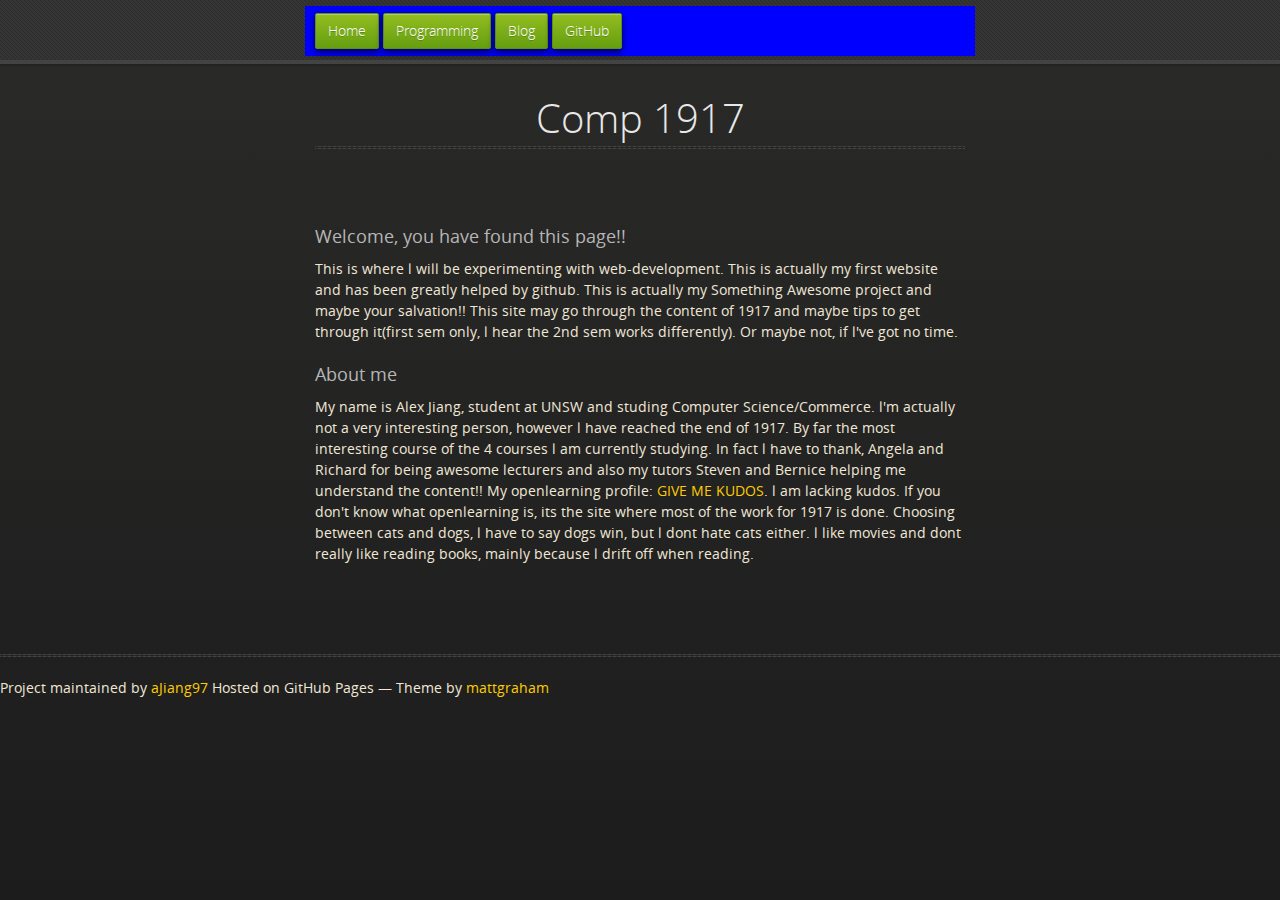
==== 1917.html @ 951616db "Update 1917.html" ====
<!doctype html>
<html>
  <head>
    <meta charset="utf-8">
    <meta http-equiv="X-UA-Compatible" content="chrome=1">
    <title>Comp 1917, Something Awesome</title>
    <link rel="stylesheet" href="stylesheets/styles.css">
    <link rel="stylesheet" href="stylesheets/github-dark.css">
    <script src="https://ajax.googleapis.com/ajax/libs/jquery/1.7.1/jquery.min.js"></script>
    <script src="javascripts/respond.js"></script>
    <meta name="viewport" content="width=device-width, initial-scale=1, user-scalable=no">

  </head>
  <body>
      <div id="header">
        <nav>
          <li><a href="/">Home</a></li>
          <li><a href="/1917">Programming</a></li>
          <li><a href="https://www.openlearning.com/u/alexjiang/blog" target="_blank">Blog</a></li>
          <li><a href="https://github.com/aJiang97" target="_blank">GitHub</a></li>
        </nav>
      </div>

    <div class="wrapper">
    <section>
        <div id="title">
            <h1>Comp 1917</h1>
            <hr>
        </div>

<h3>
<a id="welcome" class="anchor" href="#welcome-to-github-pages" aria-hidden="true"><span aria-hidden="true" 
class="octicon octicon-link"></span></a>Welcome, you have found this page!!
</h3>

<p>This is where l will be experimenting with web-development. This is actually my first website and has been greatly helped by 
github. This is actually my Something Awesome project and maybe your salvation!! This site may go through the content of 1917 
and maybe tips to get through it(first sem only, l hear the 2nd sem works differently). Or maybe not, if l've got no time.</p>

<h3>
<a id="about me" class="anchor" href="#designer-templates" aria-hidden="true"><span aria-hidden="true" 
class="octicon octicon-link"></span></a>About me
</h3>

<p>My name is Alex Jiang, student at UNSW and studing Computer Science/Commerce. l'm actually not a very interesting person,
 however l have reached the end of 1917. By far the most interesting course of the 4 courses l am currently studying. In fact l 
 have to thank, Angela and Richard for being awesome lecturers and also my tutors Steven and Bernice helping me understand the 
 content!! My openlearning profile: <a href="https://www.openlearning.com/u/alexjiang" target="_blank">GIVE ME KUDOS</a>. 
 l am lacking kudos. If you don't know what openlearning is, its the site where most of the work for 1917 is done.
 Choosing between cats and dogs, l have to say dogs win, but l dont hate cats either. l like movies and dont really like 
 reading books, mainly because l drift off when reading.</p>

    </section>
    </div>

    <footer>
          <hr>
          <span class="credits left">Project maintained by <a href="https://github.com/aJiang97">aJiang97</a></span>
          <span class="credits right">Hosted on GitHub Pages &mdash; Theme by <a href="https://twitter.com/michigangraham">mattgraham</a></span>
    </footer>
  </body>
</html>
---- stylesheets/styles.css ----
@font-face {
  font-family: 'OpenSansLight';
  src: url("../fonts/OpenSans-Light-webfont.eot");
  src: url("../fonts/OpenSans-Light-webfont.eot?#iefix") format("embedded-opentype"), url("../fonts/OpenSans-Light-webfont.woff") format("woff"), url("../fonts/OpenSans-Light-webfont.ttf") format("truetype"), url("../fonts/OpenSans-Light-webfont.svg#OpenSansLight") format("svg");
  font-weight: normal;
  font-style: normal;
}

@font-face {
  font-family: 'OpenSansLightItalic';
  src: url("../fonts/OpenSans-LightItalic-webfont.eot");
  src: url("../fonts/OpenSans-LightItalic-webfont.eot?#iefix") format("embedded-opentype"), url("../fonts/OpenSans-LightItalic-webfont.woff") format("woff"), url("../fonts/OpenSans-LightItalic-webfont.ttf") format("truetype"), url("../fonts/OpenSans-LightItalic-webfont.svg#OpenSansLightItalic") format("svg");
  font-weight: normal;
  font-style: normal;
}

@font-face {
  font-family: 'OpenSansRegular';
  src: url("../fonts/OpenSans-Regular-webfont.eot");
  src: url("../fonts/OpenSans-Regular-webfont.eot?#iefix") format("embedded-opentype"), url("../fonts/OpenSans-Regular-webfont.woff") format("woff"), url("../fonts/OpenSans-Regular-webfont.ttf") format("truetype"), url("../fonts/OpenSans-Regular-webfont.svg#OpenSansRegular") format("svg");
  font-weight: normal;
  font-style: normal;
  -webkit-font-smoothing: antialiased;
}

@font-face {
  font-family: 'OpenSansItalic';
  src: url("../fonts/OpenSans-Italic-webfont.eot");
  src: url("../fonts/OpenSans-Italic-webfont.eot?#iefix") format("embedded-opentype"), url("../fonts/OpenSans-Italic-webfont.woff") format("woff"), url("../fonts/OpenSans-Italic-webfont.ttf") format("truetype"), url("../fonts/OpenSans-Italic-webfont.svg#OpenSansItalic") format("svg");
  font-weight: normal;
  font-style: normal;
  -webkit-font-smoothing: antialiased;
}

@font-face {
  font-family: 'OpenSansSemibold';
  src: url("../fonts/OpenSans-Semibold-webfont.eot");
  src: url("../fonts/OpenSans-Semibold-webfont.eot?#iefix") format("embedded-opentype"), url("../fonts/OpenSans-Semibold-webfont.woff") format("woff"), url("../fonts/OpenSans-Semibold-webfont.ttf") format("truetype"), url("../fonts/OpenSans-Semibold-webfont.svg#OpenSansSemibold") format("svg");
  font-weight: normal;
  font-style: normal;
  -webkit-font-smoothing: antialiased;
}

@font-face {
  font-family: 'OpenSansSemiboldItalic';
  src: url("../fonts/OpenSans-SemiboldItalic-webfont.eot");
  src: url("../fonts/OpenSans-SemiboldItalic-webfont.eot?#iefix") format("embedded-opentype"), url("../fonts/OpenSans-SemiboldItalic-webfont.woff") format("woff"), url("../fonts/OpenSans-SemiboldItalic-webfont.ttf") format("truetype"), url("../fonts/OpenSans-SemiboldItalic-webfont.svg#OpenSansSemiboldItalic") format("svg");
  font-weight: normal;
  font-style: normal;
  -webkit-font-smoothing: antialiased;
}

@font-face {
  font-family: 'OpenSansBold';
  src: url("../fonts/OpenSans-Bold-webfont.eot");
  src: url("../fonts/OpenSans-Bold-webfont.eot?#iefix") format("embedded-opentype"), url("../fonts/OpenSans-Bold-webfont.woff") format("woff"), url("../fonts/OpenSans-Bold-webfont.ttf") format("truetype"), url("../fonts/OpenSans-Bold-webfont.svg#OpenSansBold") format("svg");
  font-weight: normal;
  font-style: normal;
  -webkit-font-smoothing: antialiased;
}

@font-face {
  font-family: 'OpenSansBoldItalic';
  src: url("../fonts/OpenSans-BoldItalic-webfont.eot");
  src: url("../fonts/OpenSans-BoldItalic-webfont.eot?#iefix") format("embedded-opentype"), url("../fonts/OpenSans-BoldItalic-webfont.woff") format("woff"), url("../fonts/OpenSans-BoldItalic-webfont.ttf") format("truetype"), url("../fonts/OpenSans-BoldItalic-webfont.svg#OpenSansBoldItalic") format("svg");
  font-weight: normal;
  font-style: normal;
  -webkit-font-smoothing: antialiased;
}

/* normalize.css 2012-02-07T12:37 UTC - https://github.com/necolas/normalize.css */
/* =============================================================================
   HTML5 display definitions
   ========================================================================== */
/*
 * Corrects block display not defined in IE6/7/8/9 & FF3
 */
article,
aside,
details,
figcaption,
figure,
footer,
header,
hgroup,
nav,
section,
summary {
  display: block;
}

/*
 * Corrects inline-block display not defined in IE6/7/8/9 & FF3
 */
audio,
canvas,
video {
  display: inline-block;
  *display: inline;
  *zoom: 1;
}

/*
 * Prevents modern browsers from displaying 'audio' without controls
 */
audio:not([controls]) {
  display: none;
}

/*
 * Addresses styling for 'hidden' attribute not present in IE7/8/9, FF3, S4
 * Known issue: no IE6 support
 */
[hidden] {
  display: none;
}

/* =============================================================================
   Base
   ========================================================================== */
/*
 * 1. Corrects text resizing oddly in IE6/7 when body font-size is set using em units
 *    http://clagnut.com/blog/348/#c790
 * 2. Prevents iOS text size adjust after orientation change, without disabling user zoom
 *    www.456bereastreet.com/archive/201012/controlling_text_size_in_safari_for_ios_without_disabling_user_zoom/
 */
html {
  font-size: 100%;
  /* 1 */
  -webkit-text-size-adjust: 100%;
  /* 2 */
  -ms-text-size-adjust: 100%;
  /* 2 */
}

/*
 * Addresses font-family inconsistency between 'textarea' and other form elements.
 */
html,
button,
input,
select,
textarea {
  font-family: sans-serif;
}

/*
 * Addresses margins handled incorrectly in IE6/7
 */
body {
  margin: 0;
}

/* =============================================================================
   Links
   ========================================================================== */
/*
 * Addresses outline displayed oddly in Chrome
 */
a:focus {
  outline: thin dotted;
}

/*
 * Improves readability when focused and also mouse hovered in all browsers
 * people.opera.com/patrickl/experiments/keyboard/test
 */
a:hover,
a:active {
  outline: 0;
}

/* =============================================================================
   Typography
   ========================================================================== */
/*
 * Addresses font sizes and margins set differently in IE6/7
 * Addresses font sizes within 'section' and 'article' in FF4+, Chrome, S5
 */
h1 {
  font-size: 2em;
  margin: 0.67em 0;
}

h2 {
  font-size: 1.5em;
  margin: 0.83em 0;
}

h3 {
  font-size: 1.17em;
  margin: 1em 0;
}

h4 {
  font-size: 1em;
  margin: 1.33em 0;
}

h5 {
  font-size: 0.83em;
  margin: 1.67em 0;
}

h6 {
  font-size: 0.75em;
  margin: 2.33em 0;
}

/*
 * Addresses styling not present in IE7/8/9, S5, Chrome
 */
abbr[title] {
  border-bottom: 1px dotted;
}

/*
 * Addresses style set to 'bolder' in FF3+, S4/5, Chrome
*/
b,
strong {
  font-weight: bold;
}

blockquote {
  margin: 1em 40px;
}

/*
 * Addresses styling not present in S5, Chrome
 */
dfn {
  font-style: italic;
}

/*
 * Addresses styling not present in IE6/7/8/9
 */
mark {
  background: #ff0;
  color: #000;
}

/*
 * Addresses margins set differently in IE6/7
 */
p,
pre {
  margin: 1em 0;
}

/*
 * Corrects font family set oddly in IE6, S4/5, Chrome
 * en.wikipedia.org/wiki/User:Davidgothberg/Test59
 */
pre,
code,
kbd,
samp {
  font-family: monospace, serif;
  _font-family: 'courier new', monospace;
  font-size: 1em;
}

/*
 * 1. Addresses CSS quotes not supported in IE6/7
 * 2. Addresses quote property not supported in S4
 */
/* 1 */
q {
  quotes: none;
}

/* 2 */
q:before,
q:after {
  content: '';
  content: none;
}

small {
  font-size: 75%;
}

/*
 * Prevents sub and sup affecting line-height in all browsers
 * gist.github.com/413930
 */
sub,
sup {
  font-size: 75%;
  line-height: 0;
  position: relative;
  vertical-align: baseline;
}

sup {
  top: -0.5em;
}

sub {
  bottom: -0.25em;
}

/* =============================================================================
   Lists
   ========================================================================== */
/*
 * Addresses margins set differently in IE6/7
 */
dl,
menu,
ol,
ul {
  margin: 1em 0;
}

dd {
  margin: 0 0 0 40px;
}

/*
 * Addresses paddings set differently in IE6/7
 */
menu,
ol,
ul {
  padding: 0 0 0 40px;
}

/*
 * Corrects list images handled incorrectly in IE7
 */
nav ul,
nav ol {
  list-style: none;
  list-style-image: none;
}

/* =============================================================================
   Embedded content
   ========================================================================== */
/*
 * 1. Removes border when inside 'a' element in IE6/7/8/9, FF3
 * 2. Improves image quality when scaled in IE7
 *    code.flickr.com/blog/2008/11/12/on-ui-quality-the-little-things-client-side-image-resizing/
 */
img {
  border: 0;
  /* 1 */
  -ms-interpolation-mode: bicubic;
  /* 2 */
}

/*
 * Corrects overflow displayed oddly in IE9
 */
svg:not(:root) {
  overflow: hidden;
}

/* =============================================================================
   Figures
   ========================================================================== */
/*
 * Addresses margin not present in IE6/7/8/9, S5, O11
 */
figure {
  margin: 0;
}

/* =============================================================================
   Forms
   ========================================================================== */
/*
 * Corrects margin displayed oddly in IE6/7
 */
form {
  margin: 0;
}

/*
 * Define consistent border, margin, and padding
 */
fieldset {
  border: 1px solid #c0c0c0;
  margin: 0 2px;
  padding: 0.35em 0.625em 0.75em;
}

/*
 * 1. Corrects color not being inherited in IE6/7/8/9
 * 2. Corrects text not wrapping in FF3 
 * 3. Corrects alignment displayed oddly in IE6/7
 */
legend {
  border: 0;
  /* 1 */
  padding: 0;
  white-space: normal;
  /* 2 */
  *margin-left: -7px;
  /* 3 */
}

/*
 * 1. Corrects font size not being inherited in all browsers
 * 2. Addresses margins set differently in IE6/7, FF3+, S5, Chrome
 * 3. Improves appearance and consistency in all browsers
 */
button,
input,
select,
textarea {
  font-size: 100%;
  /* 1 */
  margin: 0;
  /* 2 */
  vertical-align: baseline;
  /* 3 */
  *vertical-align: middle;
  /* 3 */
}

/*
 * Addresses FF3/4 setting line-height on 'input' using !important in the UA stylesheet
 */
button,
input {
  line-height: normal;
  /* 1 */
}

/*
 * 1. Improves usability and consistency of cursor style between image-type 'input' and others
 * 2. Corrects inability to style clickable 'input' types in iOS
 * 3. Removes inner spacing in IE7 without affecting normal text inputs
 *    Known issue: inner spacing remains in IE6
 */
button,
input[type="button"],
input[type="reset"],
input[type="submit"] {
  cursor: pointer;
  /* 1 */
  -webkit-appearance: button;
  /* 2 */
  *overflow: visible;
  /* 3 */
}

/*
 * Re-set default cursor for disabled elements
 */
button[disabled],
input[disabled] {
  cursor: default;
}

/*
 * 1. Addresses box sizing set to content-box in IE8/9
 * 2. Removes excess padding in IE8/9
 * 3. Removes excess padding in IE7
      Known issue: excess padding remains in IE6
 */
input[type="checkbox"],
input[type="radio"] {
  box-sizing: border-box;
  /* 1 */
  padding: 0;
  /* 2 */
  *height: 13px;
  /* 3 */
  *width: 13px;
  /* 3 */
}

/*
 * 1. Addresses appearance set to searchfield in S5, Chrome
 * 2. Addresses box-sizing set to border-box in S5, Chrome (include -moz to future-proof)
 */
input[type="search"] {
  -webkit-appearance: textfield;
  /* 1 */
  -moz-box-sizing: content-box;
  -webkit-box-sizing: content-box;
  /* 2 */
  box-sizing: content-box;
}

/*
 * Removes inner padding and search cancel button in S5, Chrome on OS X
 */
input[type="search"]::-webkit-search-decoration,
input[type="search"]::-webkit-search-cancel-button {
  -webkit-appearance: none;
}

/*
 * Removes inner padding and border in FF3+
 * www.sitepen.com/blog/2008/05/14/the-devils-in-the-details-fixing-dojos-toolbar-buttons/
 */
button::-moz-focus-inner,
input::-moz-focus-inner {
  border: 0;
  padding: 0;
}

/*
 * 1. Removes default vertical scrollbar in IE6/7/8/9
 * 2. Improves readability and alignment in all browsers
 */
textarea {
  overflow: auto;
  /* 1 */
  vertical-align: top;
  /* 2 */
}

/* =============================================================================
   Tables
   ========================================================================== */
/*
 * Remove most spacing between table cells
 */
table {
  border-collapse: collapse;
  border-spacing: 0;
}

body {
  padding: 0px 0 20px 0px;
  margin: 0px;
  font: 14px/1.5 "OpenSansRegular", "Helvetica Neue", Helvetica, Arial, sans-serif;
  color: #f0e7d5;
  font-weight: normal;
  background: #252525;
  background-attachment: fixed !important;
  background: -webkit-gradient(linear, 50% 0%, 50% 100%, color-stop(0%, #2a2a29), color-stop(100%, #1c1c1c));
  background: -webkit-linear-gradient(#2a2a29, #1c1c1c);
  background: -moz-linear-gradient(#2a2a29, #1c1c1c);
  background: -o-linear-gradient(#2a2a29, #1c1c1c);
  background: -ms-linear-gradient(#2a2a29, #1c1c1c);
  background: linear-gradient(#2a2a29, #1c1c1c);
}

h1, h2, h3, h4, h5, h6 {
  color: #e8e8e8;
  margin: 0 0 10px;
  font-family: 'OpenSansRegular', "Helvetica Neue", Helvetica, Arial, sans-serif;
  font-weight: normal;
}

p, ul, ol, table, pre, dl {
  margin: 0 0 20px;
}

h1, h2, h3 {
  line-height: 1.1;
}

h1 {
  font-size: 28px;
}

h2 {
  font-size: 24px;
}

h4, h5, h6 {
  color: #e8e8e8;
}

h3 {
  font-size: 18px;
  line-height: 24px;
  font-family: 'OpenSansRegular', "Helvetica Neue", Helvetica, Arial, sans-serif !important;
  font-weight: normal;
  color: #b6b6b6;
}

a {
  color: #ffcc00;
  font-weight: 400;
  text-decoration: none;
}
a:hover {
  color: #ffeb9b;
}

a small {
  font-size: 11px;
  color: #666;
  margin-top: -0.6em;
  display: block;
}

ul {
  list-style-image: url("../images/bullet.png");
}

strong {
  font-family: 'OpenSansBold', "Helvetica Neue", Helvetica, Arial, sans-serif !important;
  font-weight: normal;
}

.wrapper {
  max-width: 650px;
  margin: 0 auto;
  position: relative;
  padding: 0 20px;
}

section img {
  max-width: 100%;
}

blockquote {
  border-left: 3px solid #ffcc00;
  margin: 0;
  padding: 0 0 0 20px;
  font-style: italic;
}

code {
  font-family: "Lucida Sans", Monaco, Bitstream Vera Sans Mono, Lucida Console, Terminal;
  color: #efefef;
  font-size: 13px;
  margin: 0 4px;
  padding: 4px 6px;
  -moz-border-radius: 2px;
  -webkit-border-radius: 2px;
  -o-border-radius: 2px;
  -ms-border-radius: 2px;
  -khtml-border-radius: 2px;
  border-radius: 2px;
}

pre {
  padding: 8px 15px;
  background: #191919;
  -moz-border-radius: 2px;
  -webkit-border-radius: 2px;
  -o-border-radius: 2px;
  -ms-border-radius: 2px;
  -khtml-border-radius: 2px;
  border-radius: 2px;
  border: 1px solid #121212;
  -moz-box-shadow: inset 0 1px 3px rgba(0, 0, 0, 0.3);
  -webkit-box-shadow: inset 0 1px 3px rgba(0, 0, 0, 0.3);
  -o-box-shadow: inset 0 1px 3px rgba(0, 0, 0, 0.3);
  box-shadow: inset 0 1px 3px rgba(0, 0, 0, 0.3);
  overflow: auto;
  overflow-y: hidden;
}
pre code {
  color: #efefef;
  text-shadow: 0px 1px 0px #000;
  margin: 0;
  padding: 0;
}

table {
  width: 100%;
  border-collapse: collapse;
}

th {
  text-align: left;
  padding: 5px 10px;
  border-bottom: 1px solid #434343;
  color: #b6b6b6;
  font-family: 'OpenSansSemibold', "Helvetica Neue", Helvetica, Arial, sans-serif !important;
  font-weight: normal;
}

td {
  text-align: left;
  padding: 5px 10px;
  border-bottom: 1px solid #434343;
}

hr {
  border: 0;
  outline: none;
  height: 3px;
  background: transparent url("../images/hr.gif") center center repeat-x;
  margin: 0 0 20px;
}

dt {
  color: #F0E7D5;
  font-family: 'OpenSansSemibold', "Helvetica Neue", Helvetica, Arial, sans-serif !important;
  font-weight: normal;
}

#header {
  z-index: 100;
  left: 0;
  top: 0px;
  height: 60px;
  width: 100%;
  position: fixed;
  background: url(../images/nav-bg.gif) #353535;
  border-bottom: 4px solid #434343;
  -moz-box-shadow: 0px 1px 3px rgba(0, 0, 0, 0.25);
  -webkit-box-shadow: 0px 1px 3px rgba(0, 0, 0, 0.25);
  -o-box-shadow: 0px 1px 3px rgba(0, 0, 0, 0.25);
  box-shadow: 0px 1px 3px rgba(0, 0, 0, 0.25);
}
#header nav {
  max-width: 650px;
  margin: 0 auto;
  padding: 0 10px;
  background: blue;
  margin: 6px auto;
}
#header nav li {
  font-family: 'OpenSansLight', "Helvetica Neue", Helvetica, Arial, sans-serif;
  font-weight: normal;
  list-style: none;
  display: inline;
  color: white;
  line-height: 50px;
  text-shadow: 0px 1px 0px rgba(0, 0, 0, 0.2);
  font-size: 14px;
}
#header nav li a {
  color: white;
  border: 1px solid #5d910b;
  background: -webkit-gradient(linear, 50% 0%, 50% 100%, color-stop(0%, #93bd20), color-stop(100%, #659e10));
  background: -webkit-linear-gradient(#93bd20, #659e10);
  background: -moz-linear-gradient(#93bd20, #659e10);
  background: -o-linear-gradient(#93bd20, #659e10);
  background: -ms-linear-gradient(#93bd20, #659e10);
  background: linear-gradient(#93bd20, #659e10);
  -moz-border-radius: 2px;
  -webkit-border-radius: 2px;
  -o-border-radius: 2px;
  -ms-border-radius: 2px;
  -khtml-border-radius: 2px;
  border-radius: 2px;
  -moz-box-shadow: inset 0px 1px 0px rgba(255, 255, 255, 0.3), 0px 3px 7px rgba(0, 0, 0, 0.7);
  -webkit-box-shadow: inset 0px 1px 0px rgba(255, 255, 255, 0.3), 0px 3px 7px rgba(0, 0, 0, 0.7);
  -o-box-shadow: inset 0px 1px 0px rgba(255, 255, 255, 0.3), 0px 3px 7px rgba(0, 0, 0, 0.7);
  box-shadow: inset 0px 1px 0px rgba(255, 255, 255, 0.3), 0px 3px 7px rgba(0, 0, 0, 0.7);
  background-color: #93bd20;
  padding: 10px 12px;
  margin-top: 6px;
  line-height: 14px;
  font-size: 14px;
  display: inline-block;
  text-align: center;
}
#header nav li a:hover {
  background: -webkit-gradient(linear, 50% 0%, 50% 100%, color-stop(0%, #749619), color-stop(100%, #527f0e));
  background: -webkit-linear-gradient(#749619, #527f0e);
  background: -moz-linear-gradient(#749619, #527f0e);
  background: -o-linear-gradient(#749619, #527f0e);
  background: -ms-linear-gradient(#749619, #527f0e);
  background: linear-gradient(#749619, #527f0e);
  background-color: #659e10;
  border: 1px solid #527f0e;
  -moz-box-shadow: inset 0px 1px 1px rgba(0, 0, 0, 0.2), 0px 1px 0px rgba(0, 0, 0, 0);
  -webkit-box-shadow: inset 0px 1px 1px rgba(0, 0, 0, 0.2), 0px 1px 0px rgba(0, 0, 0, 0);
  -o-box-shadow: inset 0px 1px 1px rgba(0, 0, 0, 0.2), 0px 1px 0px rgba(0, 0, 0, 0);
  box-shadow: inset 0px 1px 1px rgba(0, 0, 0, 0.2), 0px 1px 0px rgba(0, 0, 0, 0);
}
#header nav li.fork {
  float: left;
  margin-left: 0px;
}
#header nav li.downloads {
  float: right;
  margin-left: 6px;
}
#header nav li.title {
  float: right;
  margin-right: 10px;
  font-size: 11px;
}

section {
  max-width: 650px;
  padding: 30px 0px 50px 0px;
  margin: 20px 0;
  margin-top: 70px;
}
section #title {
  border: 0;
  outline: none;
  margin: 0 0 50px 0;
  padding: 0 0 5px 0;
}
section #title h1 {
  font-family: 'OpenSansLight', "Helvetica Neue", Helvetica, Arial, sans-serif;
  font-weight: normal;
  font-size: 40px;
  text-align: center;
  line-height: 36px;
}
section #title p {
  color: #d7cfbe;
  font-family: 'OpenSansLight', "Helvetica Neue", Helvetica, Arial, sans-serif;
  font-weight: normal;
  font-size: 18px;
  text-align: center;
}
section #title .credits {
  font-size: 11px;
  font-family: 'OpenSansRegular', "Helvetica Neue", Helvetica, Arial, sans-serif;
  font-weight: normal;
  color: #696969;
  margin-top: -10px;
}
section #title .credits.left {
  float: left;
}
section #title .credits.right {
  float: right;
}

@media print, screen and (max-width: 720px) {
  #title .credits {
    display: block;
    width: 100%;
    line-height: 30px;
    text-align: center;
  }
  #title .credits .left {
    float: none;
    display: block;
  }
  #title .credits .right {
    float: none;
    display: block;
  }
}
@media print, screen and (max-width: 480px) {
  #header {
    margin-top: -20px;
  }

  section {
    margin-top: 40px;
  }

  nav {
    display: none;
  }
}
---- stylesheets/github-dark.css ----
/*
The MIT License (MIT)

Copyright (c) 2015 GitHub, Inc.

Permission is hereby granted, free of charge, to any person obtaining a copy
of this software and associated documentation files (the "Software"), to deal
in the Software without restriction, including without limitation the rights
to use, copy, modify, merge, publish, distribute, sublicense, and/or sell
copies of the Software, and to permit persons to whom the Software is
furnished to do so, subject to the following conditions:

The above copyright notice and this permission notice shall be included in all
copies or substantial portions of the Software.

THE SOFTWARE IS PROVIDED "AS IS", WITHOUT WARRANTY OF ANY KIND, EXPRESS OR
IMPLIED, INCLUDING BUT NOT LIMITED TO THE WARRANTIES OF MERCHANTABILITY,
FITNESS FOR A PARTICULAR PURPOSE AND NONINFRINGEMENT. IN NO EVENT SHALL THE
AUTHORS OR COPYRIGHT HOLDERS BE LIABLE FOR ANY CLAIM, DAMAGES OR OTHER
LIABILITY, WHETHER IN AN ACTION OF CONTRACT, TORT OR OTHERWISE, ARISING FROM,
OUT OF OR IN CONNECTION WITH THE SOFTWARE OR THE USE OR OTHER DEALINGS IN THE
SOFTWARE.

*/

.pl-c /* comment */ {
  color: #969896;
}

.pl-c1      /* constant, markup.raw, meta.diff.header, meta.module-reference, meta.property-name, support, support.constant, support.variable, variable.other.constant */,
.pl-s .pl-v /* string variable */ {
  color: #0099cd;
}

.pl-e  /* entity */,
.pl-en /* entity.name */ {
  color: #9774cb;
}

.pl-s .pl-s1 /* string source */,
.pl-smi      /* storage.modifier.import, storage.modifier.package, storage.type.java, variable.other, variable.parameter.function */ {
  color: #ddd;
}

.pl-ent /* entity.name.tag */ {
  color: #7bcc72;
}

.pl-k /* keyword, storage, storage.type */ {
  color: #cc2372;
}

.pl-pds              /* punctuation.definition.string, string.regexp.character-class */,
.pl-s                /* string */,
.pl-s .pl-pse .pl-s1 /* string punctuation.section.embedded source */,
.pl-sr               /* string.regexp */,
.pl-sr .pl-cce       /* string.regexp constant.character.escape */,
.pl-sr .pl-sra       /* string.regexp string.regexp.arbitrary-repitition */,
.pl-sr .pl-sre       /* string.regexp source.ruby.embedded */ {
  color: #3c66e2;
}

.pl-v /* variable */ {
  color: #fb8764;
}

.pl-id /* invalid.deprecated */ {
  color: #e63525;
}

.pl-ii /* invalid.illegal */ {
  background-color: #e63525;
  color: #f8f8f8;
}

.pl-sr .pl-cce /* string.regexp constant.character.escape */ {
  color: #7bcc72;
  font-weight: bold;
}

.pl-ml /* markup.list */ {
  color: #c26b2b;
}

.pl-mh        /* markup.heading */,
.pl-mh .pl-en /* markup.heading entity.name */,
.pl-ms        /* meta.separator */ {
  color: #264ec5;
  font-weight: bold;
}

.pl-mq /* markup.quote */ {
  color: #00acac;
}

.pl-mi /* markup.italic */ {
  color: #ddd;
  font-style: italic;
}

.pl-mb /* markup.bold */ {
  color: #ddd;
  font-weight: bold;
}

.pl-md /* markup.deleted, meta.diff.header.from-file */ {
  background-color: #ffecec;
  color: #bd2c00;
}

.pl-mi1 /* markup.inserted, meta.diff.header.to-file */ {
  background-color: #eaffea;
  color: #55a532;
}

.pl-mdr /* meta.diff.range */ {
  color: #9774cb;
  font-weight: bold;
}

.pl-mo /* meta.output */ {
  color: #264ec5;
}
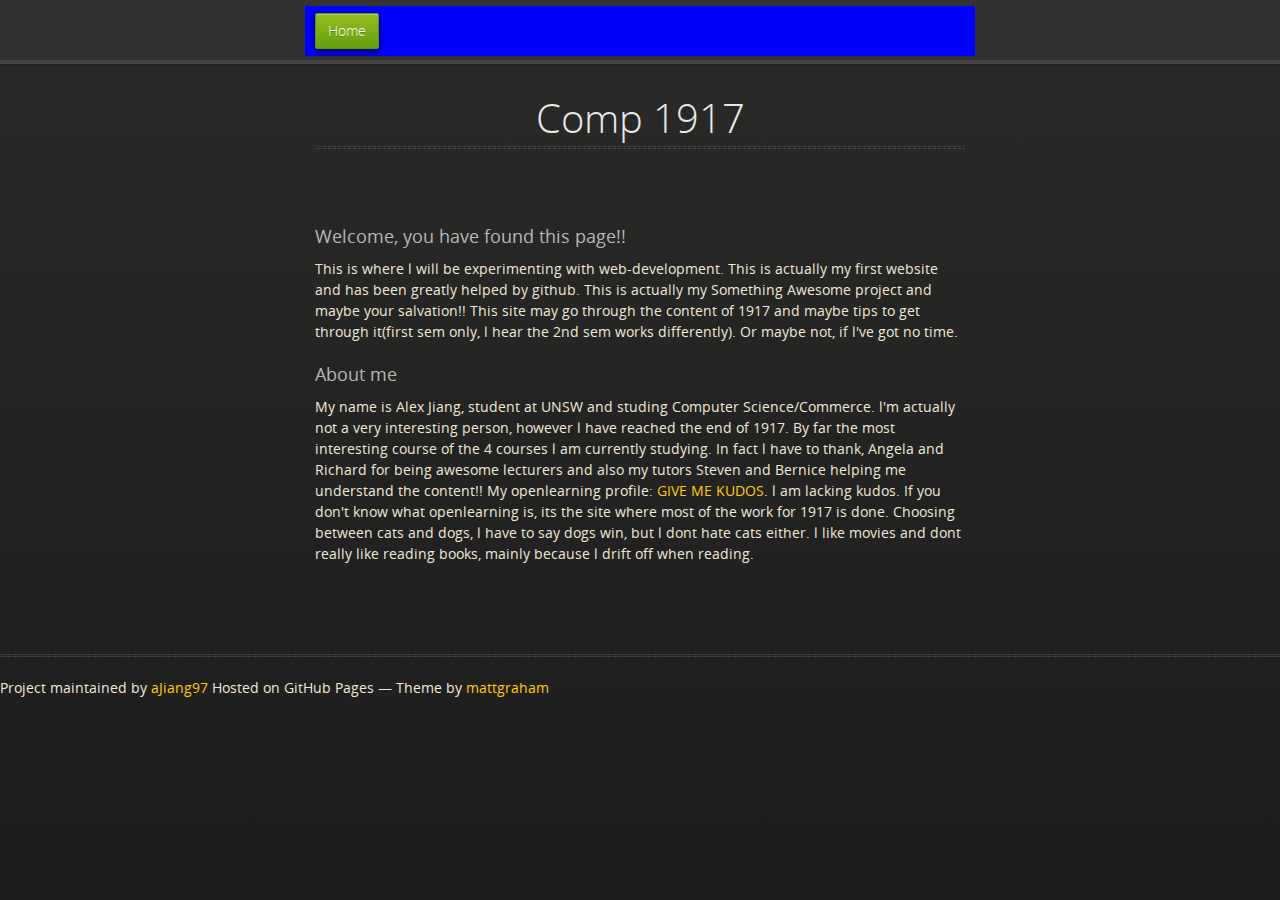
==== commit 9aec75b6: "Update 1917.html" ====
--- a/1917.html
+++ b/1917.html
@@ -15,9 +15,9 @@
       <div id="header">
         <nav>
           <li><a href="/">Home</a></li>
-          <li><a href="/1917">Programming</a></li>
+          <!--li><a href="/1917">Programming</a></li>
           <li><a href="https://www.openlearning.com/u/alexjiang/blog" target="_blank">Blog</a></li>
-          <li><a href="https://github.com/aJiang97" target="_blank">GitHub</a></li>
+          <li><a href="https://github.com/aJiang97" target="_blank">GitHub</a></li-->
         </nav>
       </div>
 
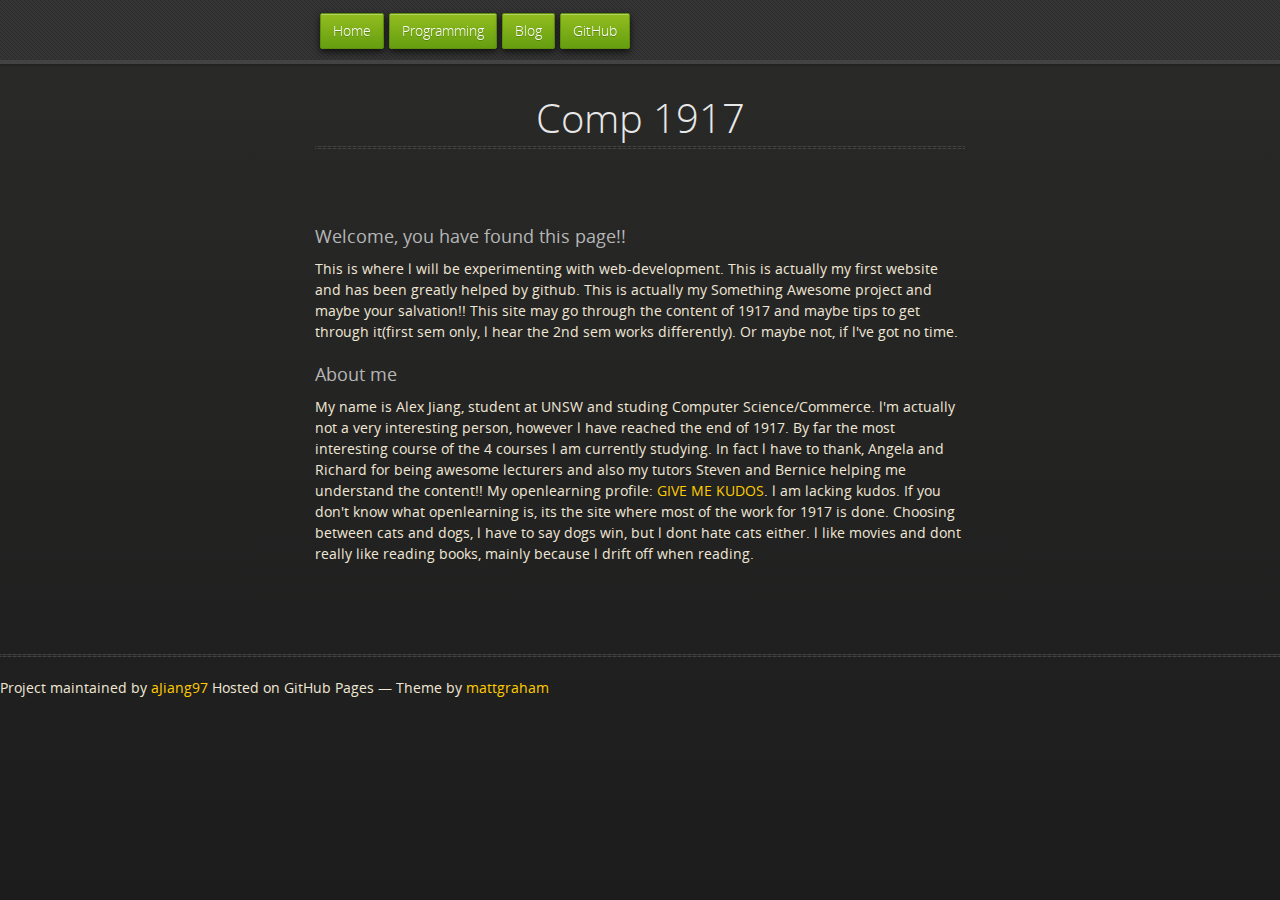
==== commit c935fbcf: "Update 1917.html" ====
--- a/1917.html
+++ b/1917.html
@@ -14,10 +14,10 @@
   <body>
       <div id="header">
         <nav>
-          <li><a href="/">Home</a></li>
-          <!--li><a href="/1917">Programming</a></li>
-          <li><a href="https://www.openlearning.com/u/alexjiang/blog" target="_blank">Blog</a></li>
-          <li><a href="https://github.com/aJiang97" target="_blank">GitHub</a></li-->
+            <li class="fork"><a href="/">Home</a></li>
+            <li class="fork"><a href="/1917">Programming</a></li>
+            <li class="fork"><a href="https://www.openlearning.com/u/alexjiang/blog" target="_blank">Blog</a></li>
+            <li class="fork"><a href="https://github.com/aJiang97" target="_blank">GitHub</a></li>
         </nav>
       </div>
 
--- a/stylesheets/styles.css
+++ b/stylesheets/styles.css
@@ -768,7 +768,7 @@
 }
 #header nav li.fork {
   float: left;
-  margin-left: 0px;
+  margin-left: 5px;
 }
 #header nav li.downloads {
   float: right;
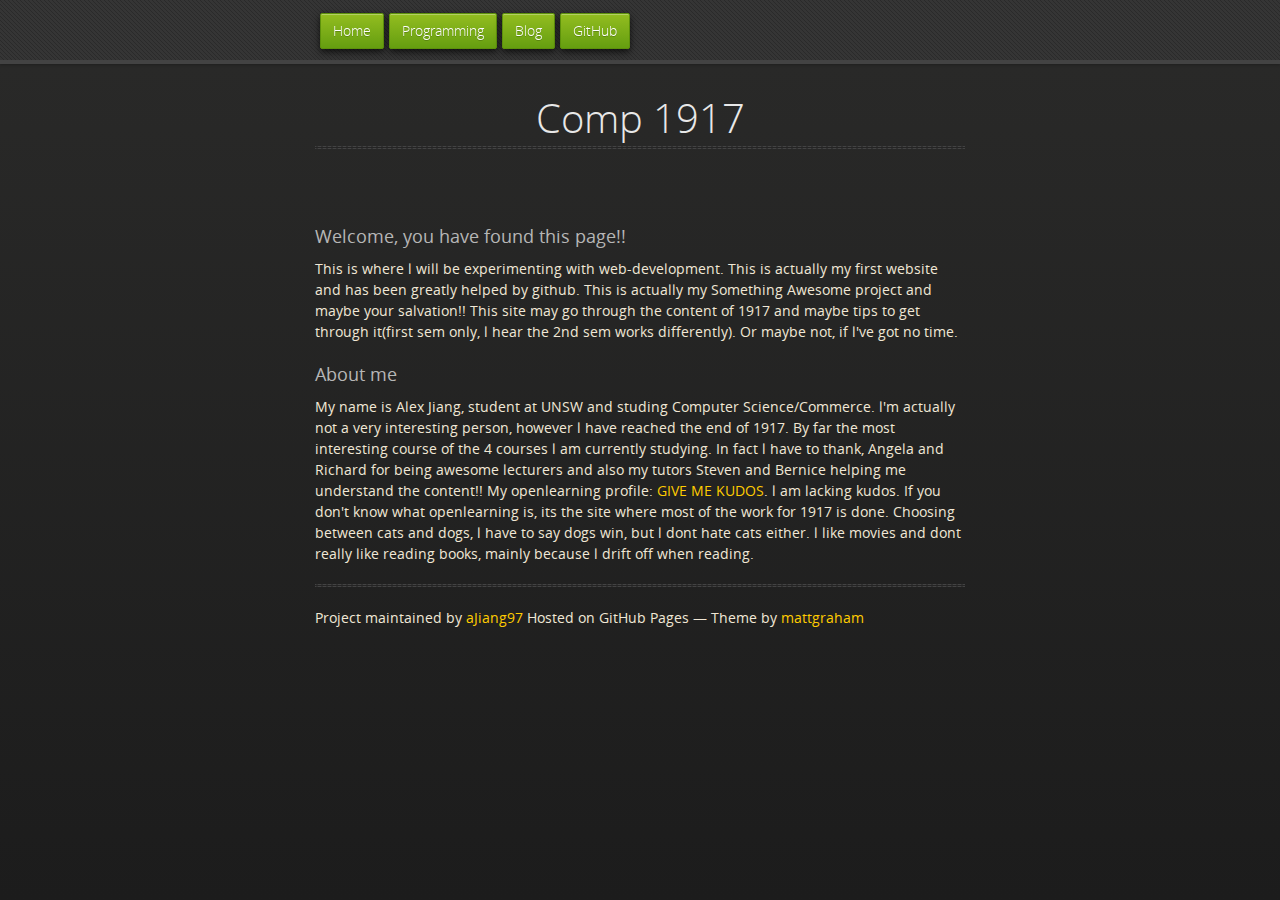
==== commit 0fe84b25: "Update 1917.html" ====
--- a/1917.html
+++ b/1917.html
@@ -49,14 +49,10 @@
  l am lacking kudos. If you don't know what openlearning is, its the site where most of the work for 1917 is done.
  Choosing between cats and dogs, l have to say dogs win, but l dont hate cats either. l like movies and dont really like 
  reading books, mainly because l drift off when reading.</p>
-
+    <hr>
+    <span class="credits left">Project maintained by <a href="https://github.com/aJiang97">aJiang97</a></span>
+    <span class="credits right">Hosted on GitHub Pages &mdash; Theme by <a href="https://twitter.com/michigangraham">mattgraham</a></span
     </section>
     </div>
-
-    <footer>
-          <hr>
-          <span class="credits left">Project maintained by <a href="https://github.com/aJiang97">aJiang97</a></span>
-          <span class="credits right">Hosted on GitHub Pages &mdash; Theme by <a href="https://twitter.com/michigangraham">mattgraham</a></span>
-    </footer>
   </body>
 </html>
--- a/stylesheets/styles.css
+++ b/stylesheets/styles.css
@@ -813,25 +813,25 @@
   color: #696969;
   margin-top: -10px;
 }
-section #title .credits.left {
+section #wrapper .credits.left {
   float: left;
 }
-section #title .credits.right {
+section #wrapper .credits.right {
   float: right;
 }
 
 @media print, screen and (max-width: 720px) {
-  #title .credits {
+  #wrapper .credits {
     display: block;
     width: 100%;
     line-height: 30px;
     text-align: center;
   }
-  #title .credits .left {
+  #wrapper .credits .left {
     float: none;
     display: block;
   }
-  #title .credits .right {
+  #wrapper .credits .right {
     float: none;
     display: block;
   }
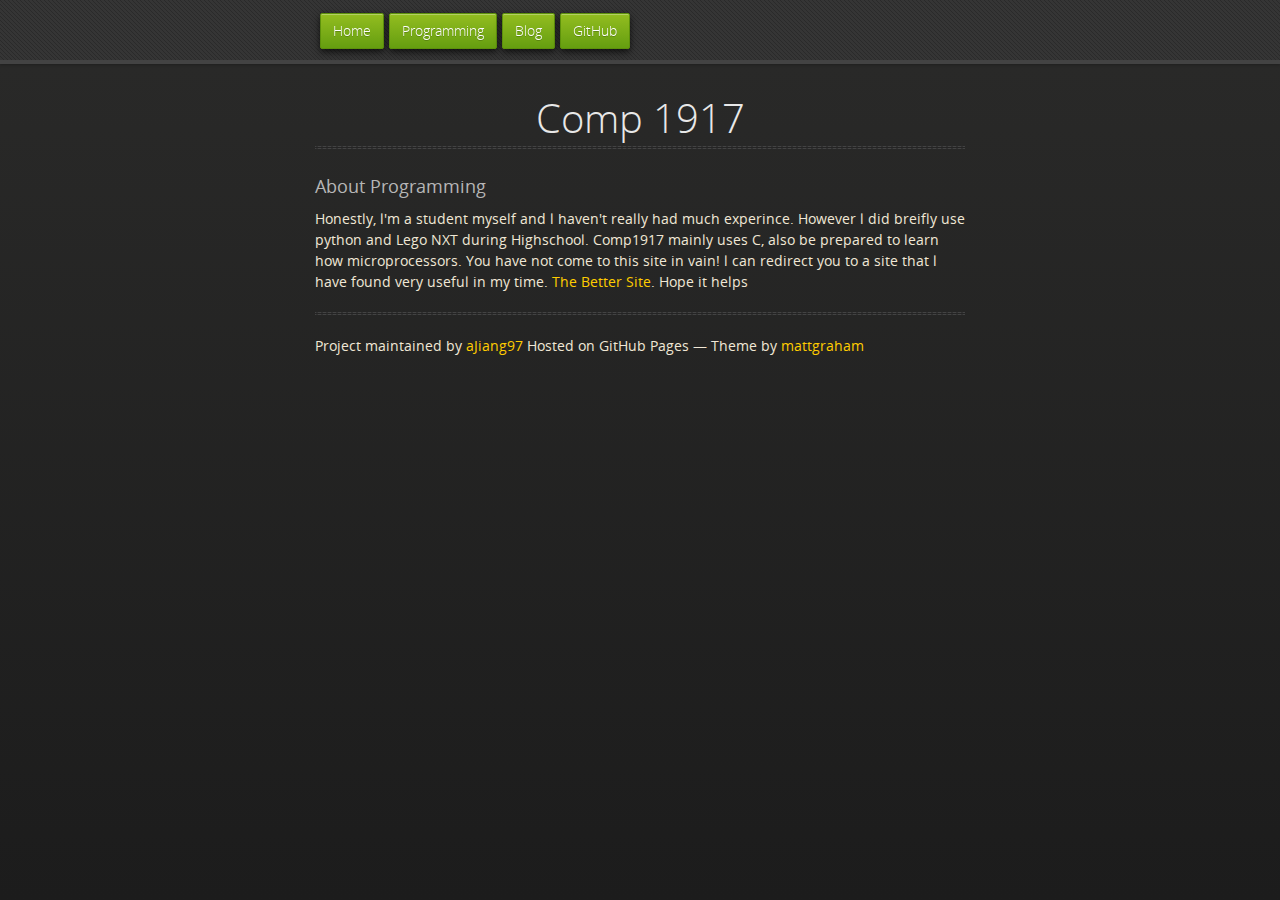
==== commit 464010dd: "Update 1917.html" ====
--- a/1917.html
+++ b/1917.html
@@ -28,27 +28,16 @@
             <hr>
         </div>
 
-<h3>
-<a id="welcome" class="anchor" href="#welcome-to-github-pages" aria-hidden="true"><span aria-hidden="true" 
-class="octicon octicon-link"></span></a>Welcome, you have found this page!!
-</h3>
+<h3><a id="welcome" class="anchor" href="#welcome-to-github-pages" aria-hidden="true">
+  <span aria-hidden="true" class="octicon octicon-link"></span></a>About Programming</h3>
 
-<p>This is where l will be experimenting with web-development. This is actually my first website and has been greatly helped by 
-github. This is actually my Something Awesome project and maybe your salvation!! This site may go through the content of 1917 
-and maybe tips to get through it(first sem only, l hear the 2nd sem works differently). Or maybe not, if l've got no time.</p>
+<p>
+Honestly, l'm a student myself and l haven't really had much experince. However l did breifly use python and Lego NXT during
+Highschool. Comp1917 mainly uses C, also be prepared to learn how microprocessors. You have not come to this site in vain!
+l can redirect you to a site that l have found very useful in my time. 
+<b><a href="http://comp1917.dpadilha.com/" target="_blank">The Better Site</a></b>. Hope it helps
+</p>
 
-<h3>
-<a id="about me" class="anchor" href="#designer-templates" aria-hidden="true"><span aria-hidden="true" 
-class="octicon octicon-link"></span></a>About me
-</h3>
-
-<p>My name is Alex Jiang, student at UNSW and studing Computer Science/Commerce. l'm actually not a very interesting person,
- however l have reached the end of 1917. By far the most interesting course of the 4 courses l am currently studying. In fact l 
- have to thank, Angela and Richard for being awesome lecturers and also my tutors Steven and Bernice helping me understand the 
- content!! My openlearning profile: <a href="https://www.openlearning.com/u/alexjiang" target="_blank">GIVE ME KUDOS</a>. 
- l am lacking kudos. If you don't know what openlearning is, its the site where most of the work for 1917 is done.
- Choosing between cats and dogs, l have to say dogs win, but l dont hate cats either. l like movies and dont really like 
- reading books, mainly because l drift off when reading.</p>
     <hr>
     <span class="credits left">Project maintained by <a href="https://github.com/aJiang97">aJiang97</a></span>
     <span class="credits right">Hosted on GitHub Pages &mdash; Theme by <a href="https://twitter.com/michigangraham">mattgraham</a></span
--- a/stylesheets/styles.css
+++ b/stylesheets/styles.css
@@ -789,7 +789,7 @@
 section #title {
   border: 0;
   outline: none;
-  margin: 0 0 50px 0;
+  margin: 0 0 0 0;
   padding: 0 0 5px 0;
 }
 section #title h1 {
@@ -832,7 +832,7 @@
     display: block;
   }
   #wrapper .credits .right {
-    float: none;
+    float: right;
     display: block;
   }
 }
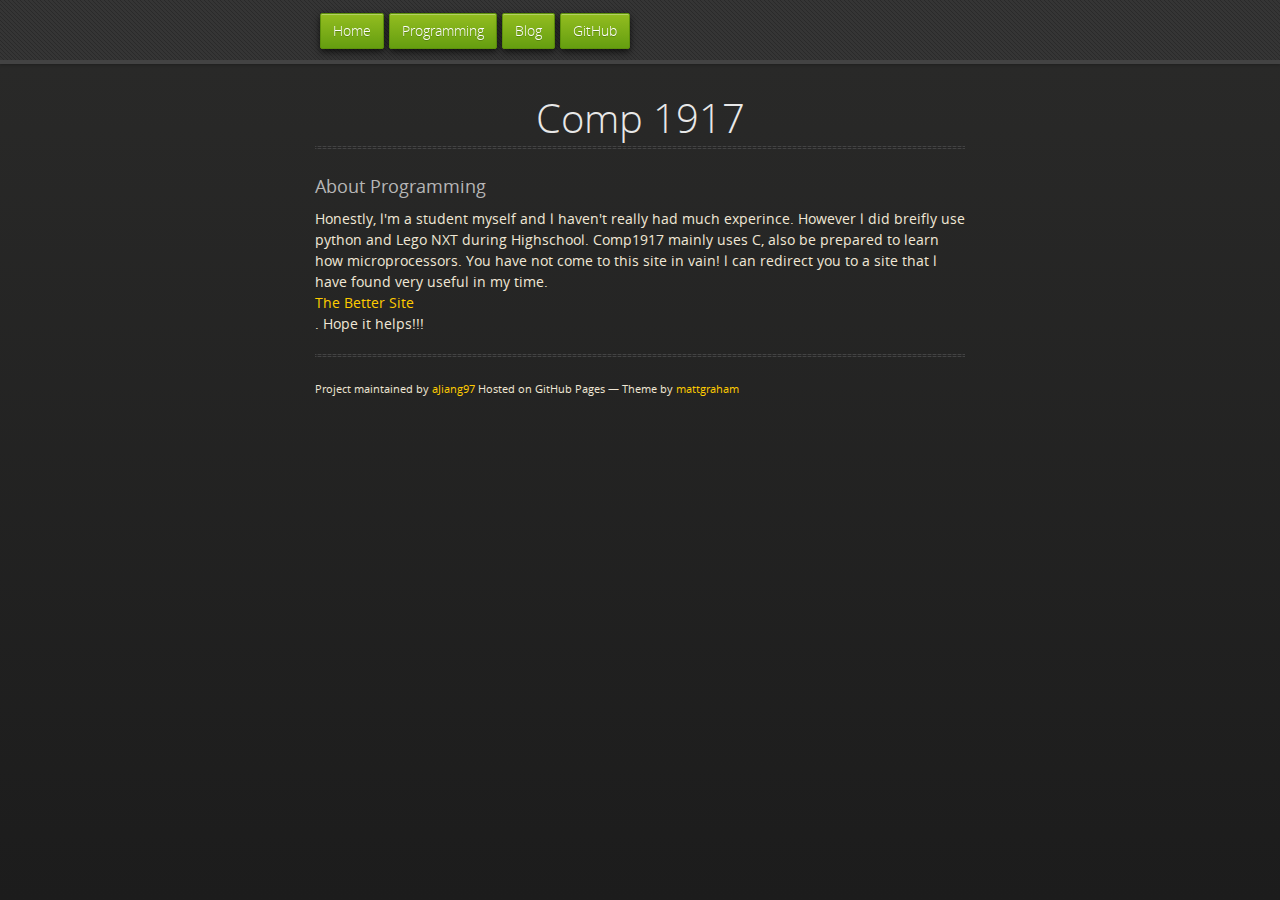
==== commit eba4f019: "Update 1917.html" ====
--- a/1917.html
+++ b/1917.html
@@ -10,16 +10,16 @@
     <script src="javascripts/respond.js"></script>
     <meta name="viewport" content="width=device-width, initial-scale=1, user-scalable=no">
 
-  </head>
-  <body>
-      <div id="header">
+    </head>
+    <body>
+    <div id="header">
         <nav>
             <li class="fork"><a href="/">Home</a></li>
             <li class="fork"><a href="/1917">Programming</a></li>
             <li class="fork"><a href="https://www.openlearning.com/u/alexjiang/blog" target="_blank">Blog</a></li>
             <li class="fork"><a href="https://github.com/aJiang97" target="_blank">GitHub</a></li>
         </nav>
-      </div>
+    </div>
 
     <div class="wrapper">
     <section>
@@ -35,13 +35,15 @@
 Honestly, l'm a student myself and l haven't really had much experince. However l did breifly use python and Lego NXT during
 Highschool. Comp1917 mainly uses C, also be prepared to learn how microprocessors. You have not come to this site in vain!
 l can redirect you to a site that l have found very useful in my time. 
-<b><a href="http://comp1917.dpadilha.com/" target="_blank">The Better Site</a></b>. Hope it helps
+<br><a href="http://comp1917.dpadilha.com/" target="_blank">The Better Site</a></br>. Hope it helps!!!
 </p>
 
     <hr>
-    <span class="credits left">Project maintained by <a href="https://github.com/aJiang97">aJiang97</a></span>
-    <span class="credits right">Hosted on GitHub Pages &mdash; Theme by <a href="https://twitter.com/michigangraham">mattgraham</a></span
+    <small>
+        <span class="credits left">Project maintained by <a href="https://github.com/aJiang97">aJiang97</a></span>
+        <span class="credits right">Hosted on GitHub Pages &mdash; Theme by <a href="https://twitter.com/michigangraham">mattgraham</a></span
+    </small>
     </section>
     </div>
-  </body>
+    </body>
 </html>
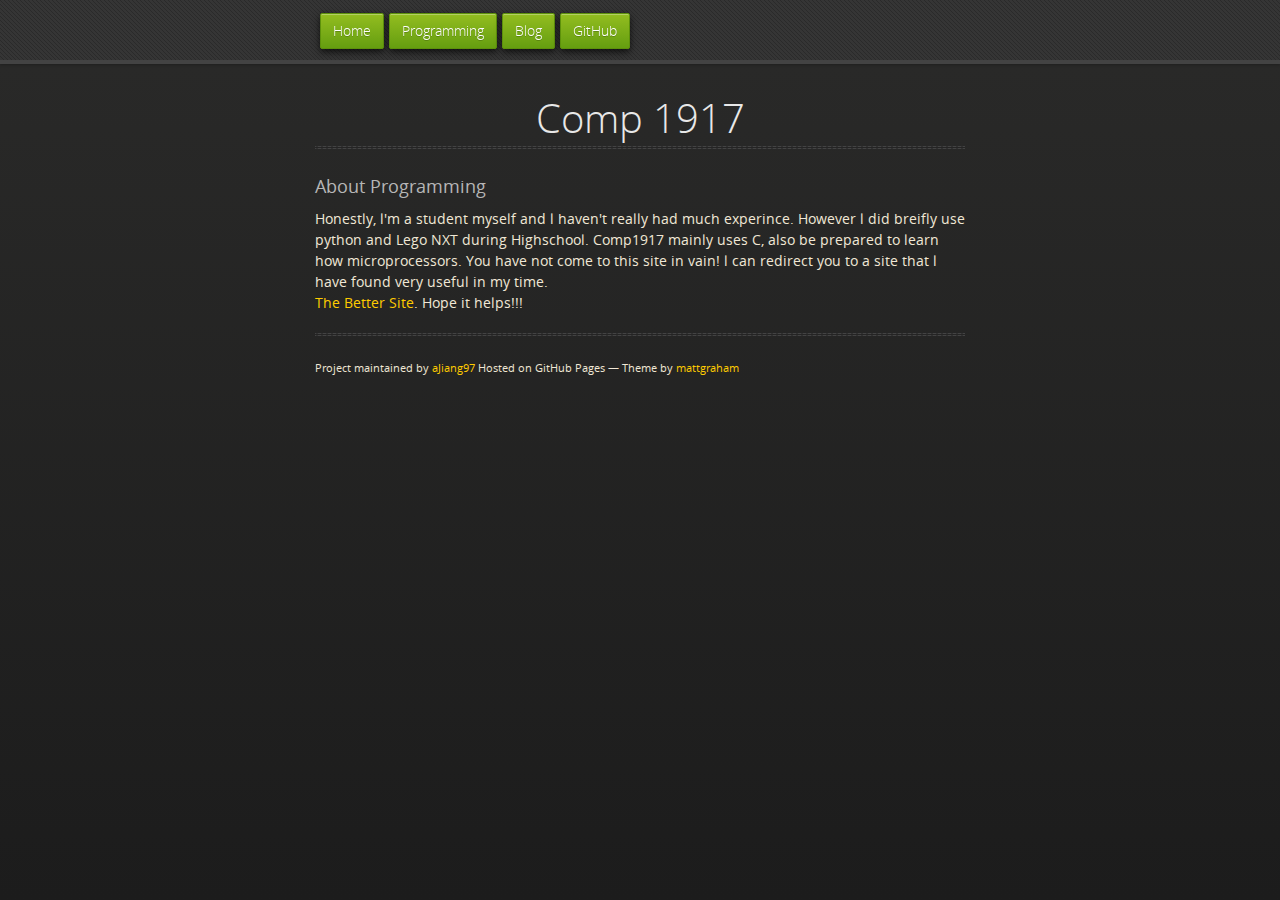
==== commit e7037c81: "Update 1917.html" ====
--- a/1917.html
+++ b/1917.html
@@ -35,7 +35,7 @@
 Honestly, l'm a student myself and l haven't really had much experince. However l did breifly use python and Lego NXT during
 Highschool. Comp1917 mainly uses C, also be prepared to learn how microprocessors. You have not come to this site in vain!
 l can redirect you to a site that l have found very useful in my time. 
-<br><a href="http://comp1917.dpadilha.com/" target="_blank">The Better Site</a></br>. Hope it helps!!!
+<br><a href="http://comp1917.dpadilha.com/" target="_blank">The Better Site</a>. Hope it helps!!!
 </p>
 
     <hr>
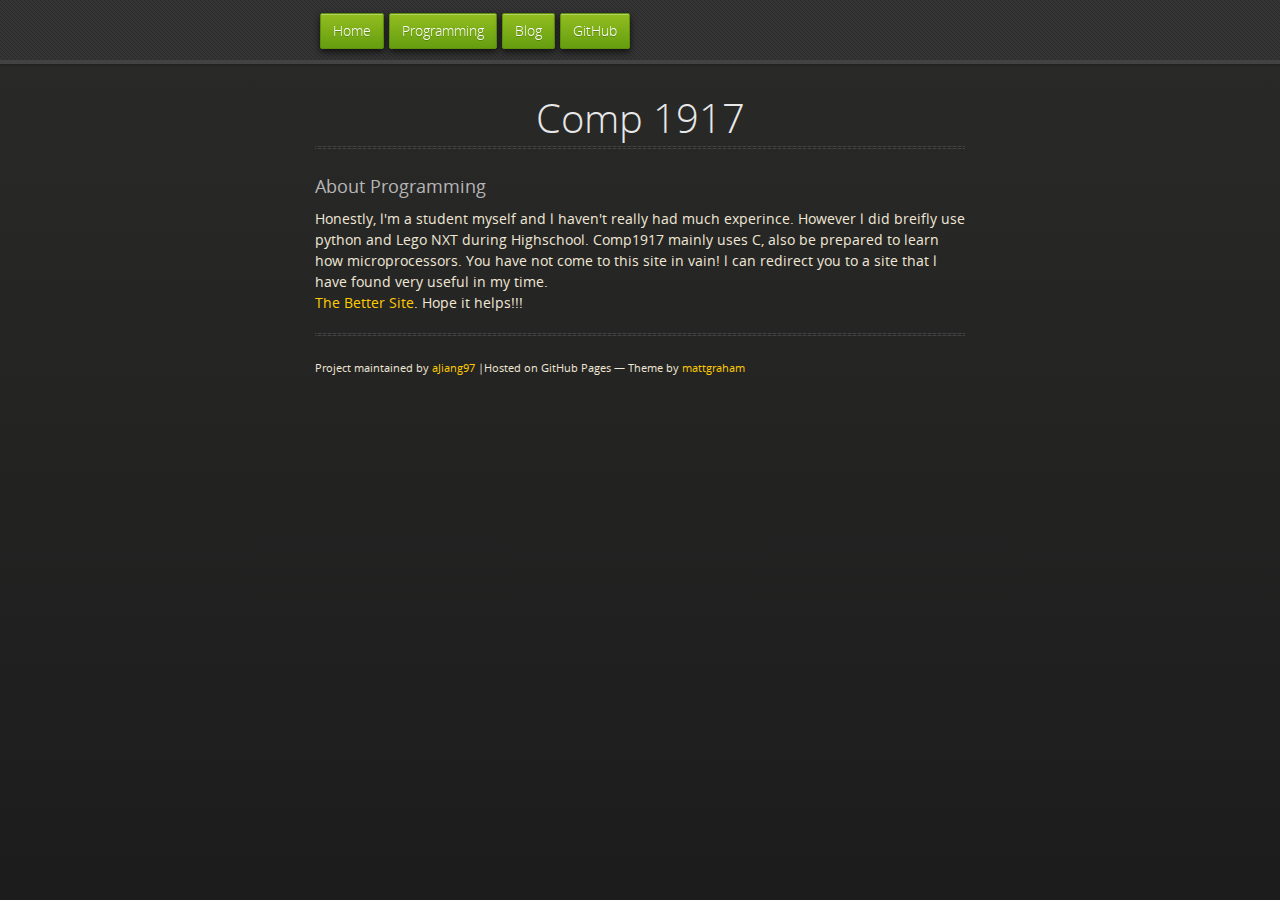
==== commit d86d74ea: "Update 1917.html" ====
--- a/1917.html
+++ b/1917.html
@@ -41,7 +41,7 @@
     <hr>
     <small>
         <span class="credits left">Project maintained by <a href="https://github.com/aJiang97">aJiang97</a></span>
-        <span class="credits right">Hosted on GitHub Pages &mdash; Theme by <a href="https://twitter.com/michigangraham">mattgraham</a></span
+        <span class="credits right">|Hosted on GitHub Pages &mdash; Theme by <a href="https://twitter.com/michigangraham">mattgraham</a></span
     </small>
     </section>
     </div>
--- a/stylesheets/styles.css
+++ b/stylesheets/styles.css
@@ -832,7 +832,7 @@
     display: block;
   }
   #wrapper .credits .right {
-    float: right;
+    float: none;
     display: block;
   }
 }
